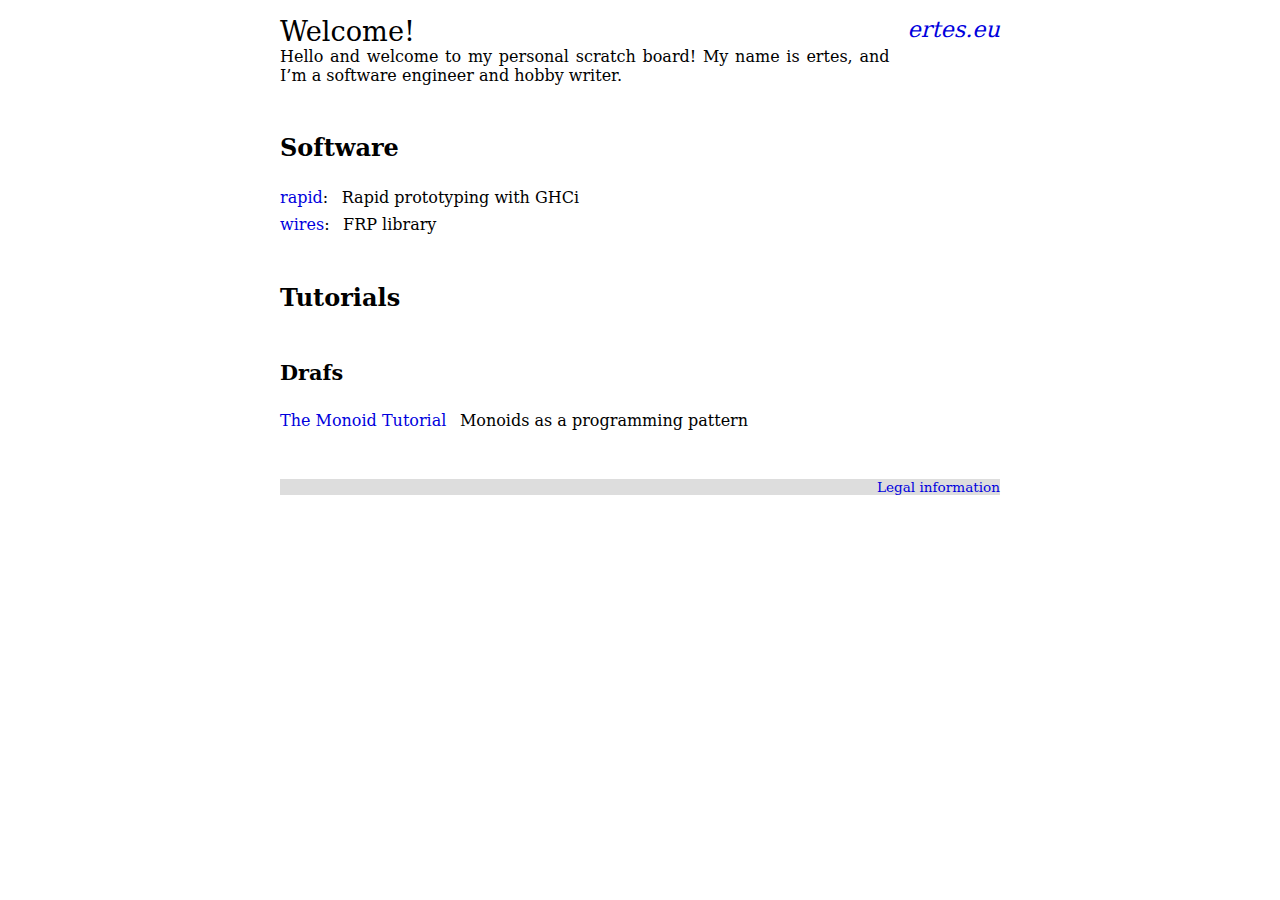
==== index.html @ c5e61cdb "Compiled output." ====
<!DOCTYPE html>
<html lang="en">
<head>
<title>Welcome! – ertes.eu</title>
<meta charset="utf-8" />
<meta name="generator" content="pandoc" />
<meta name="viewport" content="width=device-width, initial-scale=1.0, user-scalable=yes" />
<link rel="stylesheet" href="style.css" />
<!--[if lt IE 9]>
<script src="//cdnjs.cloudflare.com/ajax/libs/html5shiv/3.7.3/html5shiv-printshiv.min.js"></script>
<![endif]-->
</head>
<body>
<header>
<p class="site-title"><a href="index.html">ertes.eu</a></p>
</header>
<main role="main">
<h1 class="title">Welcome!</h1>

<p>Hello and welcome to my personal scratch board! My name is ertes, and I’m a software engineer and hobby writer.</p>
<section id="software" class="level2">
<h2>Software</h2>
<dl>
<dt><a href="https://hackage.haskell.org/package/rapid">rapid</a>:</dt>
<dd>Rapid prototyping with GHCi
</dd>
<dt><a href="https://hackage.haskell.org/package/wires">wires</a>:</dt>
<dd>FRP library
</dd>
</dl>
</section>
<section id="tutorials" class="level2">
<h2>Tutorials</h2>
<section id="drafs" class="level3">
<h3>Drafs</h3>
<dl>
<dt><a href="tutorial/monoids.html">The Monoid Tutorial</a></dt>
<dd>Monoids as a programming pattern
</dd>
</dl>
</section>
</section>
</main>
<footer>
<p><a href="about.html">Legal information</a></p>
</footer>
</body>
</html>
---- style.css ----
html {
    background: #fff;
    color: #000;
    font-family: "DejaVu Serif", dejavu, "Times New Roman", Times, serif;
    padding: 0;
}

body {
    margin: 0.5em auto;
    max-width: 80ex;
    padding: 0 1ex;
}

@media screen and (min-width: 480px) {
    body {
        margin: 1em auto;
    }
}


/*** Header ***/

header {
    background: #ddd;
    margin: 0 0 1em;
    padding: 0;
    text-align: right;
}

header .site-title {
    font-size: 130%;
    font-stretch: condensed;
    font-style: italic;
    margin: 0;
    padding: 0;
    text-align: right;
}

header a:visited {
    color: #00d;
}

@media screen and (min-width: 480px) {
    header {
        background: hsla(0, 0%, 100%, 0);
        float: right;
        margin: 0 0 0.4em 2ex;
    }

    header .site-title {
        font-size: 140%;
    }
}


/*** Content ***/

section {
    margin: 3em 0;
}

h1 {
    font-size: 150%;
    font-stretch: condensed;
    font-weight: normal;
    margin: 0 0 1em;
    padding: 0;
}

@media screen and (min-width: 480px) {
    h1 {
        font-size: 170%;
        margin: 0;
    }
}

h2 {
    font-size: 150%;
    font-weight: bold;
    margin: 0 0 0.5em;
}

h3 {
    font-size: 130%;
    font-weight: bold;
    margin: 0 0 0.5em;
}

.meta {
    font-size: 80%;
}

dd, li, p {
    text-align: justify;
}

dd {
    box-sizing: border-box;
    margin: 0.5em 0 0;
    padding: 0 0 0 4ex;
}

dl {
    padding: 0.1em 0;
}

dt {
    box-sizing: border-box;
    clear: left;
    float: left;
    margin: 0.5em 1.5ex 0 0;
    padding: 0;
}

p {
    margin: 0 0 0.8em;
    padding: 0;
}

p img {
    clear: left;
    float: left;
    margin: 0.2em 1.5ex 0.2em 0;
    padding: 0;
}

pre {
    border: 1px solid #aaa;
    font-family: "DejaVu Sans Mono", dejavu-mono, monospace;
    margin: 1em 0 1em 3ex;
    padding: 0.5em 1ex;
}


/*** Footer ***/

footer {
    background: #ddd;
    font-size: 85%;
    margin: 2em 0 0;
    padding: 0;
    text-align: right;
}

footer p {
    margin: 0;
    padding: 0;
    text-align: right;
}


/*** Emphasis ***/

a:link {
    color: #00d;
    text-decoration: none;
}

a:link:hover {
    text-decoration: underline;
}

a:visited {
    color: #55f;
}

code {
    font-family: "DejaVu Sans Mono", dejavu-mono, monospace;
}

q {
    quotes: "“" "”" "‘" "’";
}

html[lang=de] q {
    quotes: "„" "“" "‚" "‘";
}


/*** Code highlighting ***/

pre .co {
    color: #444;
    font-size: 90%;
}

pre .dt {
    color: #060;
}

pre .fu {
    color: #00c;
}

pre .kw {
    font-weight: bold;
}


/*** Fonts ***/

@font-face {
    font-family: dejavu;
    src: url(dejavu-fonts/DejaVuSerif.ttf);
    font-stretch: normal;
    font-style: normal;
    font-weight: normal;
}

@font-face {
    font-family: dejavu;
    src: url(dejavu-fonts/DejaVuSerif-Bold.ttf);
    font-stretch: normal;
    font-style: normal;
    font-weight: bold;
}


@font-face {
    font-family: dejavu;
    src: url(dejavu-fonts/DejaVuSerif-BoldItalic.ttf);
    font-stretch: normal;
    font-style: italic;
    font-weight: bold;
}

@font-face {
    font-family: dejavu;
    src: url(dejavu-fonts/DejaVuSerif-Italic.ttf);
    font-stretch: normal;
    font-style: italic;
    font-weight: normal;
}

@font-face {
    font-family: dejavu;
    src: url(dejavu-fonts/DejaVuSerifCondensed.ttf);
    font-stretch: condensed;
    font-style: normal;
    font-weight: normal;
}

@font-face {
    font-family: dejavu;
    src: url(dejavu-fonts/DejaVuSerifCondensed-Bold.ttf);
    font-stretch: condensed;
    font-style: normal;
    font-weight: bold;
}

@font-face {
    font-family: dejavu;
    src: url(dejavu-fonts/DejaVuSerifCondensed-BoldItalic.ttf);
    font-stretch: condensed;
    font-style: italic;
    font-weight: bold;
}

@font-face {
    font-family: dejavu;
    src: url(dejavu-fonts/DejaVuSerifCondensed-Italic.ttf);
    font-stretch: condensed;
    font-style: italic;
    font-weight: normal;
}

@font-face {
    font-family: dejavu-mono;
    src: url(dejavu-fonts/DejaVuSansMono.ttf);
    font-style: normal;
    font-weight: normal;
}

@font-face {
    font-family: dejavu-mono;
    src: url(dejavu-fonts/DejaVuSansMono-Bold.ttf);
    font-style: normal;
    font-weight: bold;
}

@font-face {
    font-family: dejavu-mono;
    src: url(dejavu-fonts/DejaVuSansMono-BoldItalic.ttf);
    font-style: italic;
    font-weight: bold;
}

@font-face {
    font-family: dejavu-mono;
    src: url(dejavu-fonts/DejaVuSansMono-Italic.ttf);
    font-style: italic;
    font-weight: normal;
}
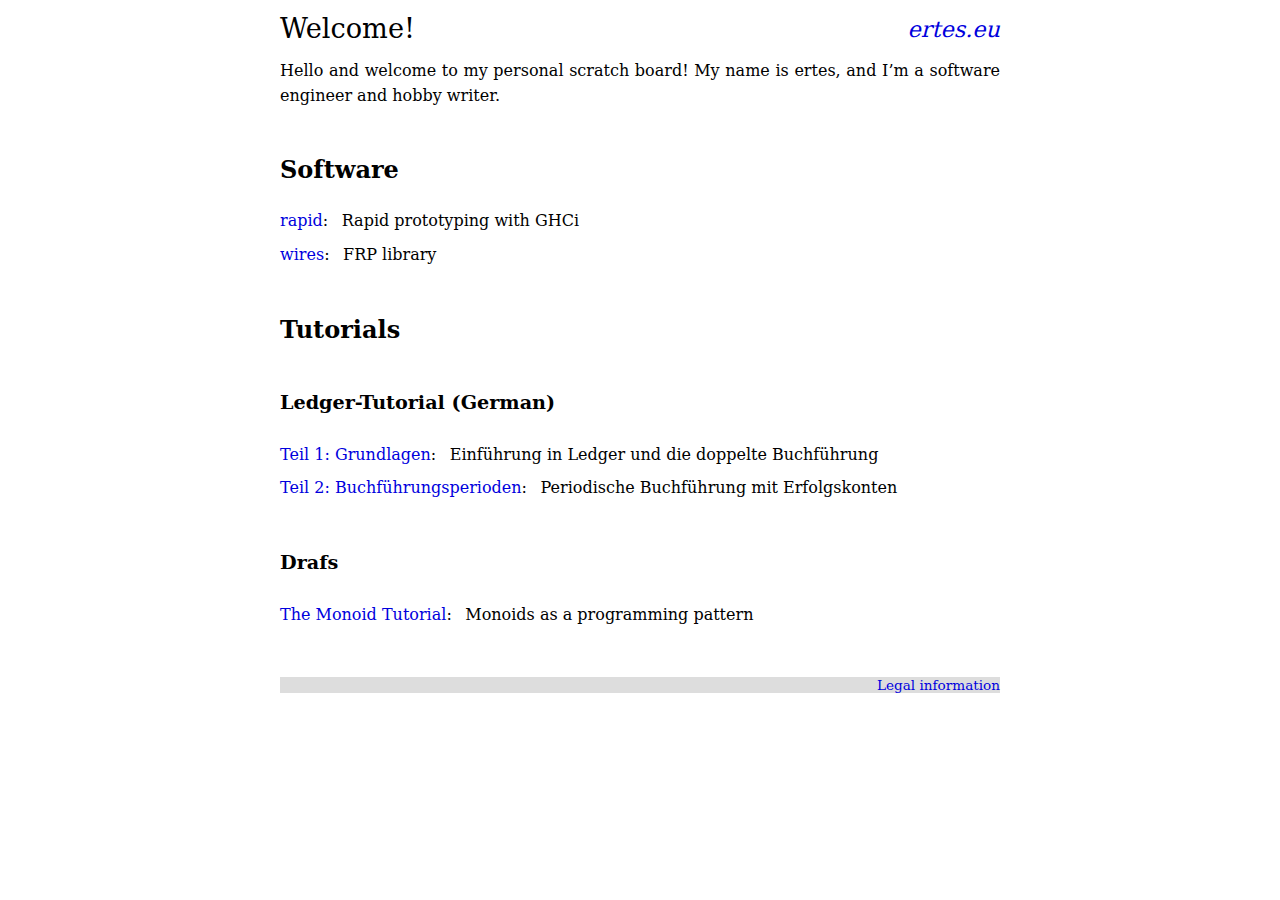
==== commit a0ead22c: "Update ledger tutorial." ====
--- a/index.html
+++ b/index.html
@@ -31,10 +31,21 @@
 </section>
 <section id="tutorials" class="level2">
 <h2>Tutorials</h2>
+<section id="ledger-tutorial-german" class="level3">
+<h3>Ledger-Tutorial (German)</h3>
+<dl>
+<dt><a href="tutorial/ledger-01-intro.html">Teil 1: Grundlagen</a>:</dt>
+<dd>Einführung in Ledger und die doppelte Buchführung
+</dd>
+<dt><a href="tutorial/ledger-02-perioden.html">Teil 2: Buchführungsperioden</a>:</dt>
+<dd>Periodische Buchführung mit Erfolgskonten
+</dd>
+</dl>
+</section>
 <section id="drafs" class="level3">
 <h3>Drafs</h3>
 <dl>
-<dt><a href="tutorial/monoids.html">The Monoid Tutorial</a></dt>
+<dt><a href="tutorial/monoids.html">The Monoid Tutorial</a>:</dt>
 <dd>Monoids as a programming pattern
 </dd>
 </dl>
--- a/style.css
+++ b/style.css
@@ -55,10 +55,50 @@
 
 /*** Content ***/
 
+main, [role=main] {
+    line-height: 140%;
+}
+
+@media screen and (min-width: 480px) {
+    main, [role=main] {
+        line-height: 160%;
+    }
+}
+
 section {
     margin: 3em 0;
 }
 
+nav {
+    background: rgba(0, 0, 0, 0.1);
+    border-left: 1ex solid #aaa;
+    margin: 1em 0 1em 3ex;
+    padding: 0.5em 1ex;
+}
+
+nav h2 {
+    font-size: 100%;
+    margin: 0 0 0.8em;
+}
+
+nav ul {
+    list-style: "– ";
+    margin: 0 0 0 2ex;
+    padding: 0;
+}
+
+nav ul ul {
+    margin: 0 0 0 3ex;
+}
+
+@media screen and (min-width: 480px) {
+    nav {
+        float: right;
+        margin: 0.5em 0 1em 3ex;
+        max-width: 50%;
+    }
+}
+
 h1 {
     font-size: 150%;
     font-stretch: condensed;
@@ -70,7 +110,7 @@
 @media screen and (min-width: 480px) {
     h1 {
         font-size: 170%;
-        margin: 0;
+        margin: 0 0 0.4em;
     }
 }
 
@@ -81,7 +121,7 @@
 }
 
 h3 {
-    font-size: 130%;
+    font-size: 120%;
     font-weight: bold;
     margin: 0 0 0.5em;
 }
@@ -112,8 +152,13 @@
     padding: 0;
 }
 
+math {
+    font-family: dejavu-math, "DejaVu Serif", dejavu, "Times New Roman", Times, serif;
+    font-size: 120%;
+}
+
 p {
-    margin: 0 0 0.8em;
+    margin: 1em 0;
     padding: 0;
 }
 
@@ -127,7 +172,9 @@
 pre {
     border: 1px solid #aaa;
     font-family: "DejaVu Sans Mono", dejavu-mono, monospace;
-    margin: 1em 0 1em 3ex;
+    line-height: 150%;
+    margin: 1.5em 0 1.5em 3ex;
+    overflow: auto;
     padding: 0.5em 1ex;
 }
 
@@ -168,6 +215,11 @@
     font-family: "DejaVu Sans Mono", dejavu-mono, monospace;
 }
 
+dd code, li code, p code {
+    color: #048;
+    padding: 0 0.1ex;
+}
+
 q {
     quotes: "“" "”" "‘" "’";
 }
@@ -265,6 +317,13 @@
 }
 
 @font-face {
+    font-family: dejavu-math;
+    src: url(dejavu-fonts/DejaVuMathTeXGyre.ttf);
+    font-style: normal;
+    font-weight: normal;
+}
+
+@font-face {
     font-family: dejavu-mono;
     src: url(dejavu-fonts/DejaVuSansMono.ttf);
     font-style: normal;
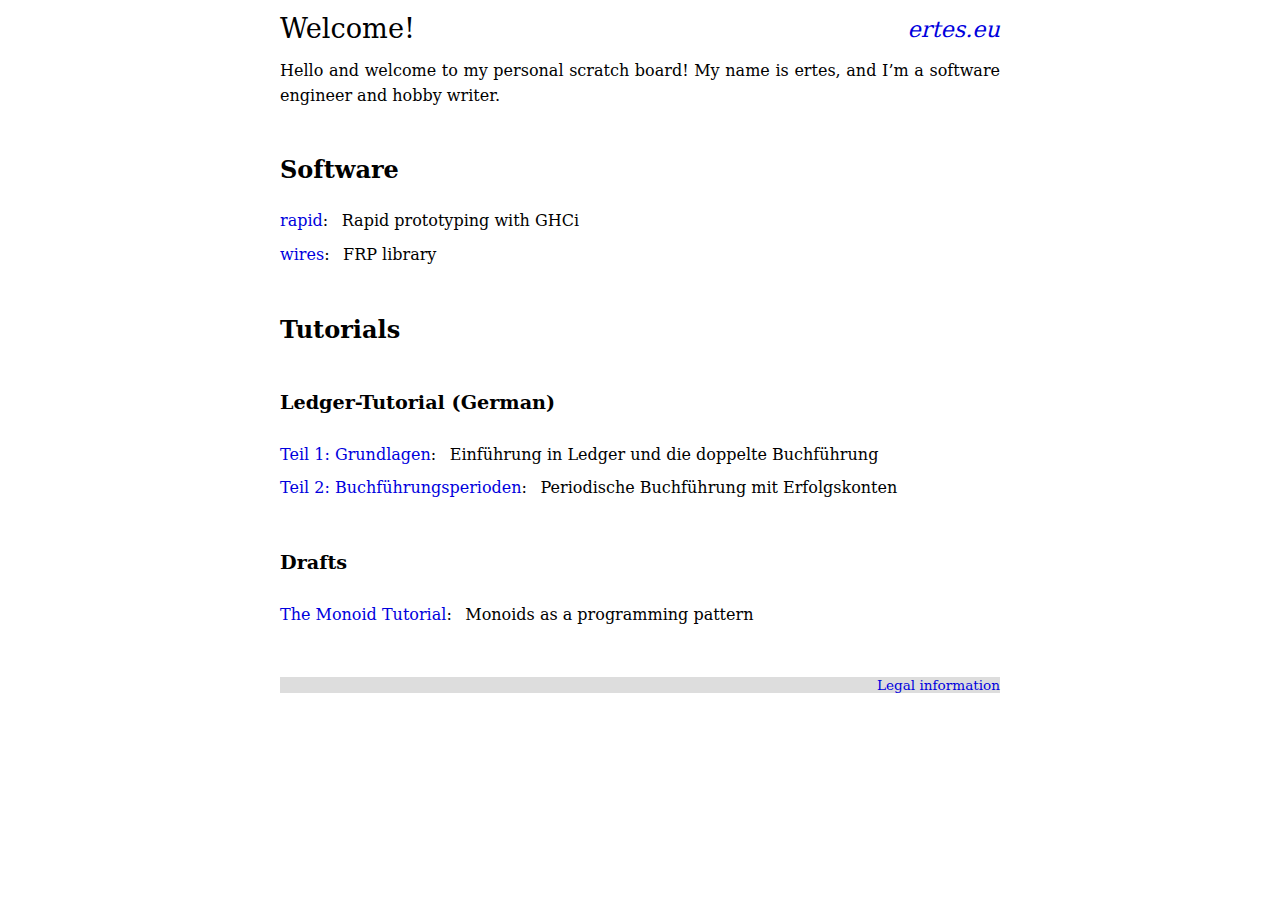
==== commit 5040cf68: "Update index and monoid tutorial." ====
--- a/index.html
+++ b/index.html
@@ -42,8 +42,8 @@
 </dd>
 </dl>
 </section>
-<section id="drafs" class="level3">
-<h3>Drafs</h3>
+<section id="drafts" class="level3">
+<h3>Drafts</h3>
 <dl>
 <dt><a href="tutorial/monoids.html">The Monoid Tutorial</a>:</dt>
 <dd>Monoids as a programming pattern
--- a/style.css
+++ b/style.css
@@ -183,6 +183,7 @@
 
 footer {
     background: #ddd;
+    clear: both;
     font-size: 85%;
     margin: 2em 0 0;
     padding: 0;
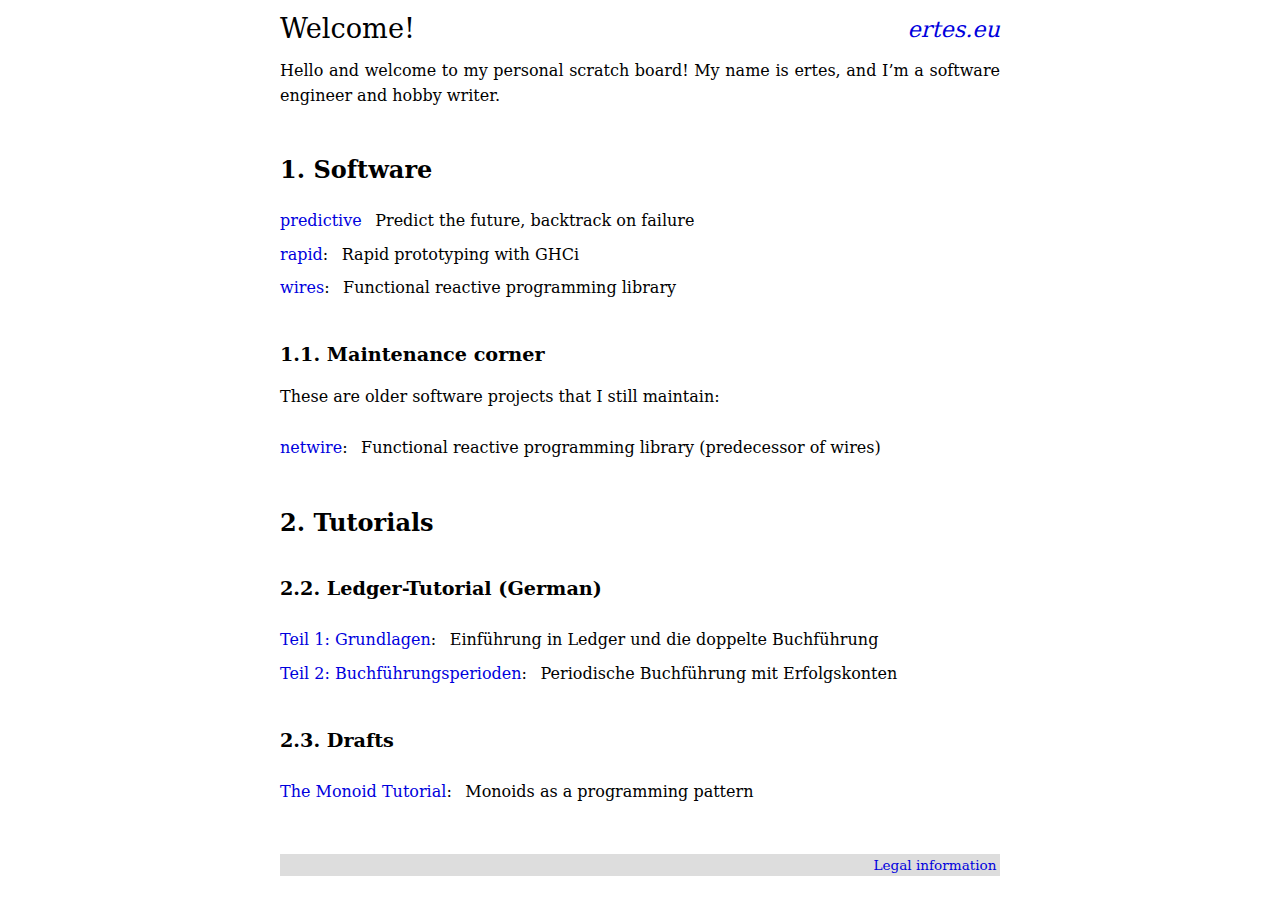
==== commit bde5cfcb: "Refresh everything." ====
--- a/index.html
+++ b/index.html
@@ -17,17 +17,30 @@
 <main role="main">
 <h1 class="title">Welcome!</h1>
 
+<div id="content">
 <p>Hello and welcome to my personal scratch board! My name is ertes, and I’m a software engineer and hobby writer.</p>
 <section id="software" class="level2">
 <h2>Software</h2>
 <dl>
+<dt><a href="https://hackage.haskell.org/package/predictive">predictive</a></dt>
+<dd>Predict the future, backtrack on failure
+</dd>
 <dt><a href="https://hackage.haskell.org/package/rapid">rapid</a>:</dt>
 <dd>Rapid prototyping with GHCi
 </dd>
 <dt><a href="https://hackage.haskell.org/package/wires">wires</a>:</dt>
-<dd>FRP library
+<dd>Functional reactive programming library
 </dd>
 </dl>
+<section id="maintenance-corner" class="level3">
+<h3>Maintenance corner</h3>
+<p>These are older software projects that I still maintain:</p>
+<dl>
+<dt><a href="https://hackage.haskell.org/package/wires">netwire</a>:</dt>
+<dd>Functional reactive programming library (predecessor of wires)
+</dd>
+</dl>
+</section>
 </section>
 <section id="tutorials" class="level2">
 <h2>Tutorials</h2>
@@ -51,6 +64,7 @@
 </dl>
 </section>
 </section>
+</div>
 </main>
 <footer>
 <p><a href="about.html">Legal information</a></p>
--- a/style.css
+++ b/style.css
@@ -6,6 +6,8 @@
 }
 
 body {
+    counter-reset: sec1;
+    counter-reset: sec2;
     margin: 0.5em auto;
     max-width: 80ex;
     padding: 0 1ex;
@@ -67,6 +69,14 @@
 
 section {
     margin: 3em 0;
+}
+
+section section {
+    margin: 2.5em 0;
+}
+
+section section section {
+    margin: 1.7em 0;
 }
 
 nav {
@@ -124,6 +134,31 @@
     font-size: 120%;
     font-weight: bold;
     margin: 0 0 0.5em;
+}
+
+h4 {
+    font-size: 100%;
+    font-weight: bold;
+    margin: 1em 0;
+}
+
+#content    { counter-reset: sec1; }
+#content h2 { counter-reset: sec2; }
+#content h3 { counter-reset: sec3; }
+
+#content h2::before {
+    content: counter(sec1) ". ";
+    counter-increment: sec1;
+}
+
+#content h3::before {
+    content: counter(sec1) "." counter(sec2) ". ";
+    counter-increment: sec2;
+}
+
+#content h4::before {
+    content: counter(sec1) "." counter(sec2) "." counter(sec3) ". ";
+    counter-increment: sec3;
 }
 
 .meta {
@@ -178,6 +213,37 @@
     padding: 0.5em 1ex;
 }
 
+table {
+    border-collapse: collapse;
+    font-size: 90%;
+    margin: 1em auto;
+    max-width: 90%;
+    overflow: auto;
+    padding: 0;
+}
+
+table thead {
+    border-bottom: 2px solid;
+}
+
+table tbody tr {
+    background: rgba(0, 0, 0, 0.1);
+}
+
+table td, table th {
+    padding: 0.6em 1.5ex;
+}
+
+table tbody tr:nth-child(2n) {
+    background: rgba(0, 0, 0, 0.175);
+}
+
+@media screen and (min-width: 480px) {
+    table {
+        font-size: 100%;
+    }
+}
+
 
 /*** Footer ***/
 
@@ -186,7 +252,7 @@
     clear: both;
     font-size: 85%;
     margin: 2em 0 0;
-    padding: 0;
+    padding: 0.2em 0.5ex;
     text-align: right;
 }
 
@@ -221,6 +287,10 @@
     padding: 0 0.1ex;
 }
 
+td code {
+    color: #024;
+}
+
 q {
     quotes: "“" "”" "‘" "’";
 }
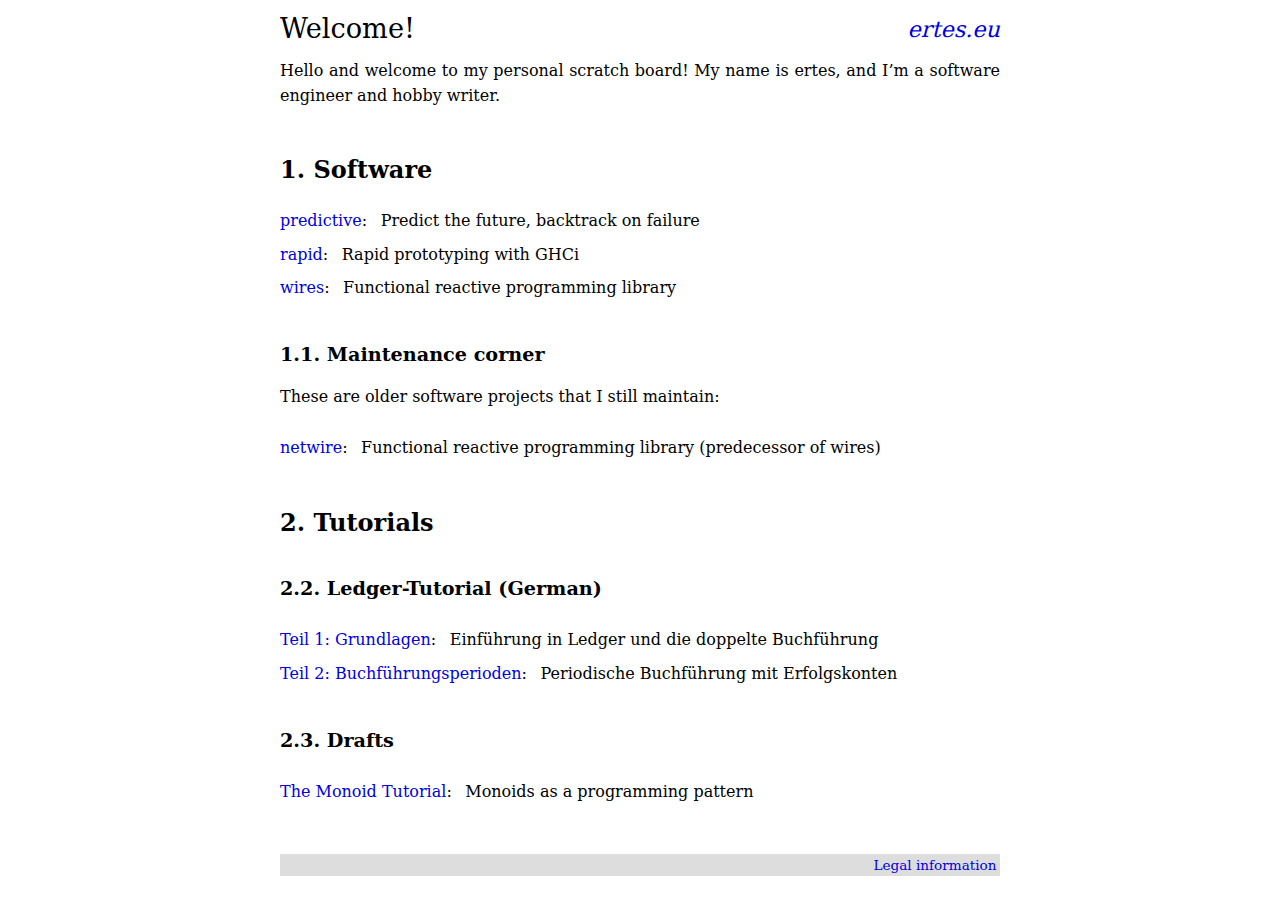
==== commit c07f9235: "Refresh index." ====
--- a/index.html
+++ b/index.html
@@ -22,7 +22,7 @@
 <section id="software" class="level2">
 <h2>Software</h2>
 <dl>
-<dt><a href="https://hackage.haskell.org/package/predictive">predictive</a></dt>
+<dt><a href="https://hackage.haskell.org/package/predictive">predictive</a>:</dt>
 <dd>Predict the future, backtrack on failure
 </dd>
 <dt><a href="https://hackage.haskell.org/package/rapid">rapid</a>:</dt>
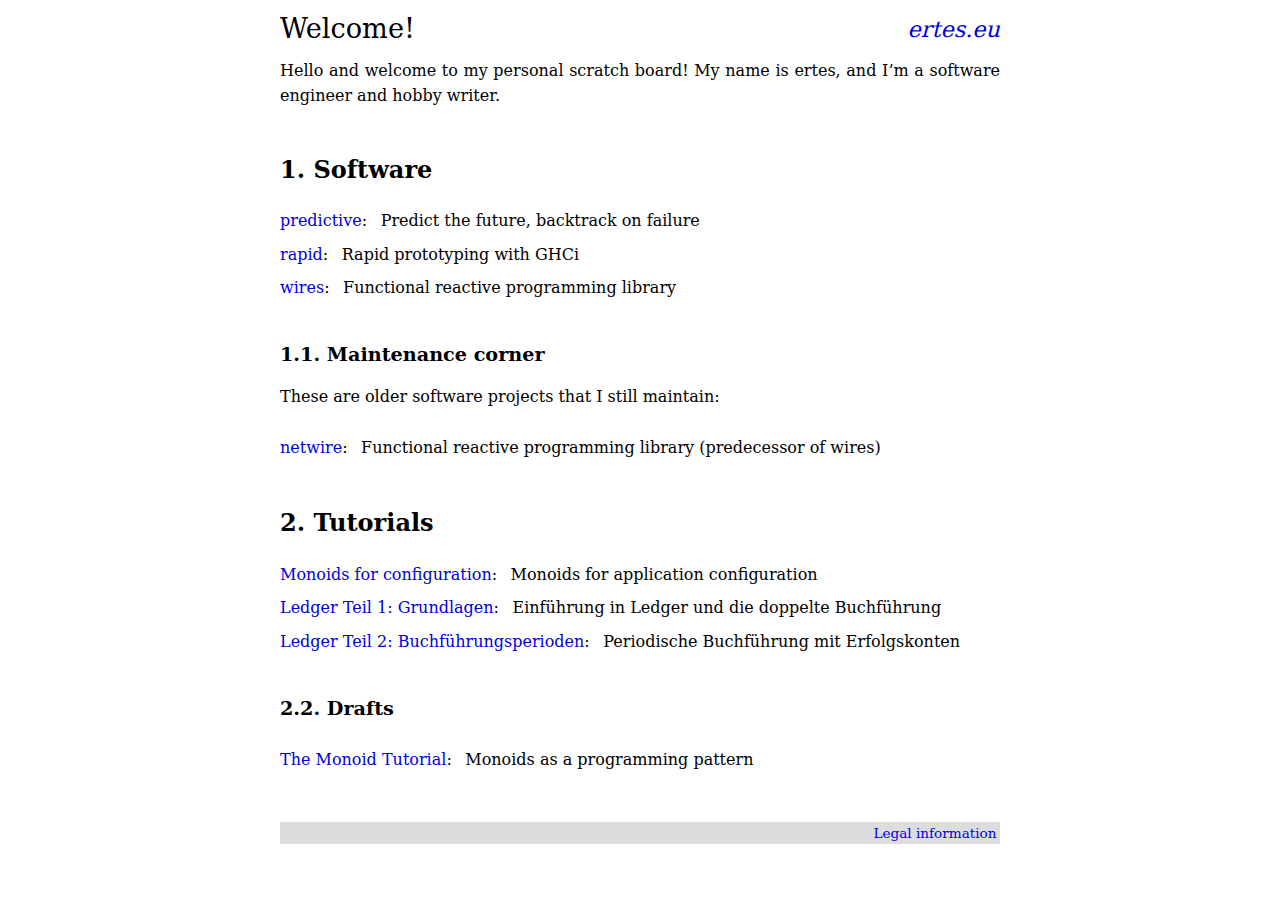
==== commit f20cdabb: "Refresh index, configuration monoids." ====
--- a/index.html
+++ b/index.html
@@ -44,17 +44,17 @@
 </section>
 <section id="tutorials" class="level2">
 <h2>Tutorials</h2>
-<section id="ledger-tutorial-german" class="level3">
-<h3>Ledger-Tutorial (German)</h3>
 <dl>
-<dt><a href="tutorial/ledger-01-intro.html">Teil 1: Grundlagen</a>:</dt>
+<dt><a href="tutorial/config-monoids.html">Monoids for configuration</a>:</dt>
+<dd>Monoids for application configuration
+</dd>
+<dt><a href="tutorial/ledger-01-intro.html">Ledger Teil 1: Grundlagen</a>:</dt>
 <dd>Einführung in Ledger und die doppelte Buchführung
 </dd>
-<dt><a href="tutorial/ledger-02-perioden.html">Teil 2: Buchführungsperioden</a>:</dt>
+<dt><a href="tutorial/ledger-02-perioden.html">Ledger Teil 2: Buchführungsperioden</a>:</dt>
 <dd>Periodische Buchführung mit Erfolgskonten
 </dd>
 </dl>
-</section>
 <section id="drafts" class="level3">
 <h3>Drafts</h3>
 <dl>
--- a/style.css
+++ b/style.css
@@ -308,7 +308,7 @@
 }
 
 pre .dt {
-    color: #060;
+    color: #050;
 }
 
 pre .fu {
@@ -316,6 +316,7 @@
 }
 
 pre .kw {
+    color: #333;
     font-weight: bold;
 }
 
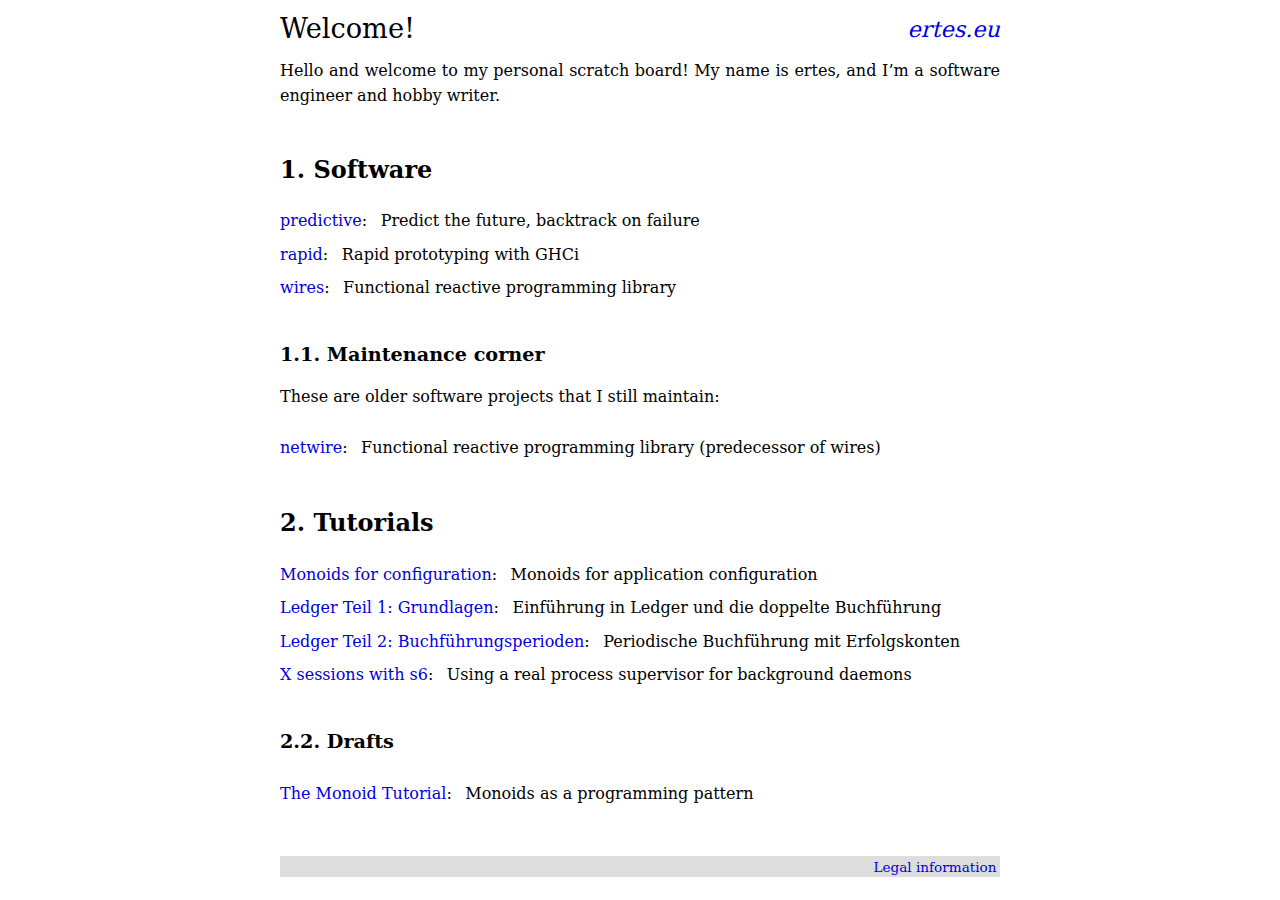
==== commit 25dcf330: "Refresh index" ====
--- a/index.html
+++ b/index.html
@@ -54,6 +54,9 @@
 <dt><a href="tutorial/ledger-02-perioden.html">Ledger Teil 2: Buchführungsperioden</a>:</dt>
 <dd>Periodische Buchführung mit Erfolgskonten
 </dd>
+<dt><a href="tutorial/s6-xsession.html">X sessions with s6</a>:</dt>
+<dd>Using a real process supervisor for background daemons
+</dd>
 </dl>
 <section id="drafts" class="level3">
 <h3>Drafts</h3>
--- a/style.css
+++ b/style.css
@@ -300,6 +300,46 @@
 }
 
 
+/*** Special classes ***/
+
+.hover-show {
+    background: rgba(0, 0, 0, 0.15);
+    border-radius: 0.7em;
+    margin: 1em 0;
+    padding: 0.1em 1ex 0.5em;
+}
+
+.hover-show div.sourceCode {
+    border: 1px solid #88f;
+    margin: 0.2em 0;
+}
+
+.hover-show div.sourceCode pre {
+    border: none;
+    opacity: 0;
+    margin: 0;
+    transition: all 0.5s ease;
+}
+
+.hover-show div.sourceCode:hover pre {
+    opacity: 1;
+}
+
+.solution input ~ div {
+    border: 1px solid;
+    box-sizing: border-box;
+    height: 0;
+    opacity: 0;
+    overflow: hidden;
+    transition: all 0.5s ease;
+}
+
+.solution input:checked ~ div {
+    height: 100%;
+    opacity: 1;
+}
+
+
 /*** Code highlighting ***/
 
 pre .co {
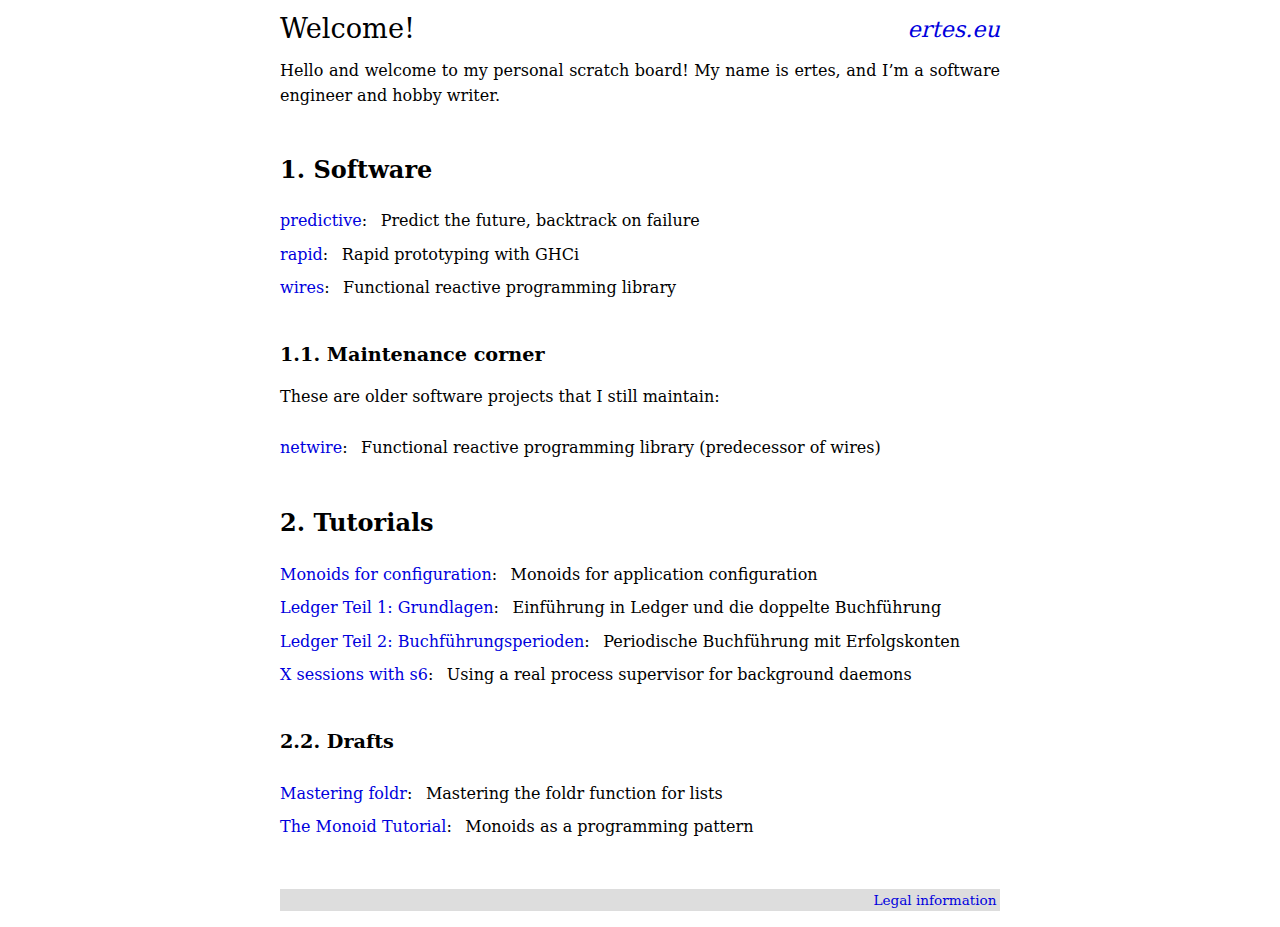
==== commit 08034d60: "Refresh index" ====
--- a/index.html
+++ b/index.html
@@ -61,6 +61,9 @@
 <section id="drafts" class="level3">
 <h3>Drafts</h3>
 <dl>
+<dt><a href="tutorial/foldr.html">Mastering foldr</a>:</dt>
+<dd>Mastering the foldr function for lists
+</dd>
 <dt><a href="tutorial/monoids.html">The Monoid Tutorial</a>:</dt>
 <dd>Monoids as a programming pattern
 </dd>
